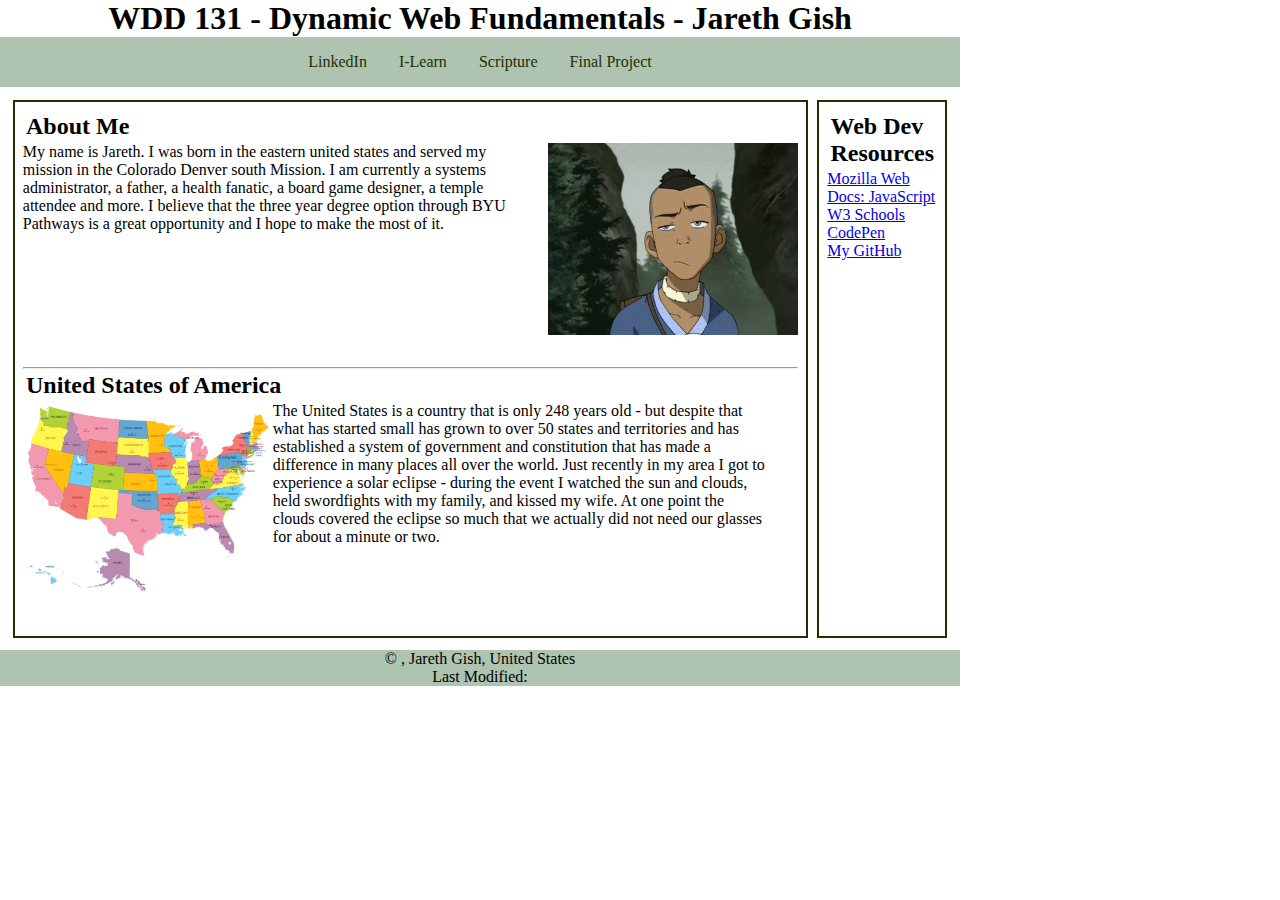
==== index.html @ a042dbac "assignment update" ====
<!doctype html>
<html lang="en-US">
<head>
    <meta charset="UTF-8">
    <meta name="viewport" content="width=device-width, initial-scale=1.0">
    <title>WDD 131 - Dynamic Web Fundamentals - Jareth Gish</title>
    <meta name="description" content="WDD 131 - Dynamic Web Fundamentals - Jareth Gish - Class Project">
    <meta name="author" content="Jareth Gish">
    <link rel="stylesheet" href="styles/base.css">
</head>
<body>
    <header>
        <h1>WDD 131 - Dynamic Web Fundamentals - Jareth Gish</h1>
        <nav>
            <a href="https://www.linkedin.com/" title="linkedin">LinkedIn</a>
            <a href="https://byui.instructure.com/" title="i-learn">I-Learn</a>
            <a href="https://www.churchofjesuschrist.org/study/scriptures/ot/isa/58?lang=eng&id=p10#p10" title="scripture">Scripture</a>
            <a href="#" title="final-project">Final Project</a>
        </nav>
    </header>

    <main>
        <!--3 resource linkes in these 2 cards-->
        <section class="card">
            <h2>About Me</h2>
            <div>
                <P>My name is Jareth. I was born in the eastern united states and served my mission in the Colorado Denver south Mission. I am currently a systems administrator, a father, a health fanatic, a board game designer, a temple attendee and more. I believe that the three year degree option through BYU Pathways is a great opportunity and I hope to make the most of it.</P>
                <img src="images/sokkas-profile.jpg" alt="sokkas-profile">
            </div>
            <hr>
            <h2>United States of America</h2>
            <div>
                <img src="images/map_of_the_united_states.jpg" alt="map-of-united-states">
                <p>The United States is a country that is only 248 years old - but despite that what has started small has grown to over 50 states and territories and has established a system of government and constitution that has made a difference in many places all over the world. Just recently in my area I got to experience a solar eclipse - during the event I watched the sun and clouds, held swordfights with my family, and kissed my wife. At one point the clouds covered the eclipse so much that we actually did not need our glasses for about a minute or two.</p>
            </div>
            </section>
        <section class="card">
            <h2>Web Dev Resources</h2>
            <ul>
                <li><a href="https://developer.mozilla.org/en-US/docs/Learn/JavaScript">Mozilla Web Docs: JavaScript</a></li>
                <li><a href="https://www.w3schools.com/">W3 Schools</a></li>
                <li><a href="https://codepen.io/">CodePen</a></li>
                <li><a href="https://github.com/jcg-school">My GitHub</a></li>
            </ul>
        </section>
    </main>

    <footer>
        <p>&copy; <span id="currentyear"></span>, Jareth Gish, United States</p>
        <p id="lastmodified">Last Modified: </p>
    </footer>
</body>
</html>
---- styles/base.css ----
@import url('https://fonts.googleapis.com/css?family=Noto+Sans');
@import url('https://fonts.googleapis.com/css?family=Satisfy');

:root {
    --heading-font: Satisfy, 'Bradley Hand', sans-serif;
    --paragraph-font: 'Noto Sans', Verdana, sans-serif;

    --background-color: #aec3b0;
    --emphasis-text-color: #213002;
    --nav-hover-link-color: #e9e7e7;
    --nav-hover-background-color: #758a77;
}

* {
    margin: 0;
    padding: 0;
    box-sizing: border-box;
}

html {
    height: -webkit-fill-available;
}

body {
    max-width: 60rem;
}

header {
    text-align: center;
}

main {
    max-width: 60rem;
    display: flex;
    margin: 0.5rem;
}

nav {
    display: flex;
    background-color: var(--background-color);
    justify-content: center;
}

nav a {
	display: block;
	text-align: center;
	padding: 1rem;
	text-decoration: none;
    color: var(--emphasis-text-color);
}

nav a:hover {
	text-decoration: underline overline;
    color: var(--nav-hover-link-color);
    background-color: var(--nav-hover-background-color);
}

section {
    max-width: 50rem;
}

h2 {
    padding: 0.2rem;
}

div {
    display: flex;
}

.card {
    border: 2px solid var(--emphasis-text-color);
    padding: 0.5rem;
    margin: 0.3rem;
}

.card p {
    padding-right: 2rem;
}

.card img {
    max-width: 250px;
    padding-bottom: 2rem;
}

.card li {
    list-style-type: none;
}

footer {
    background-color: var(--background-color);
    text-align: center;
}
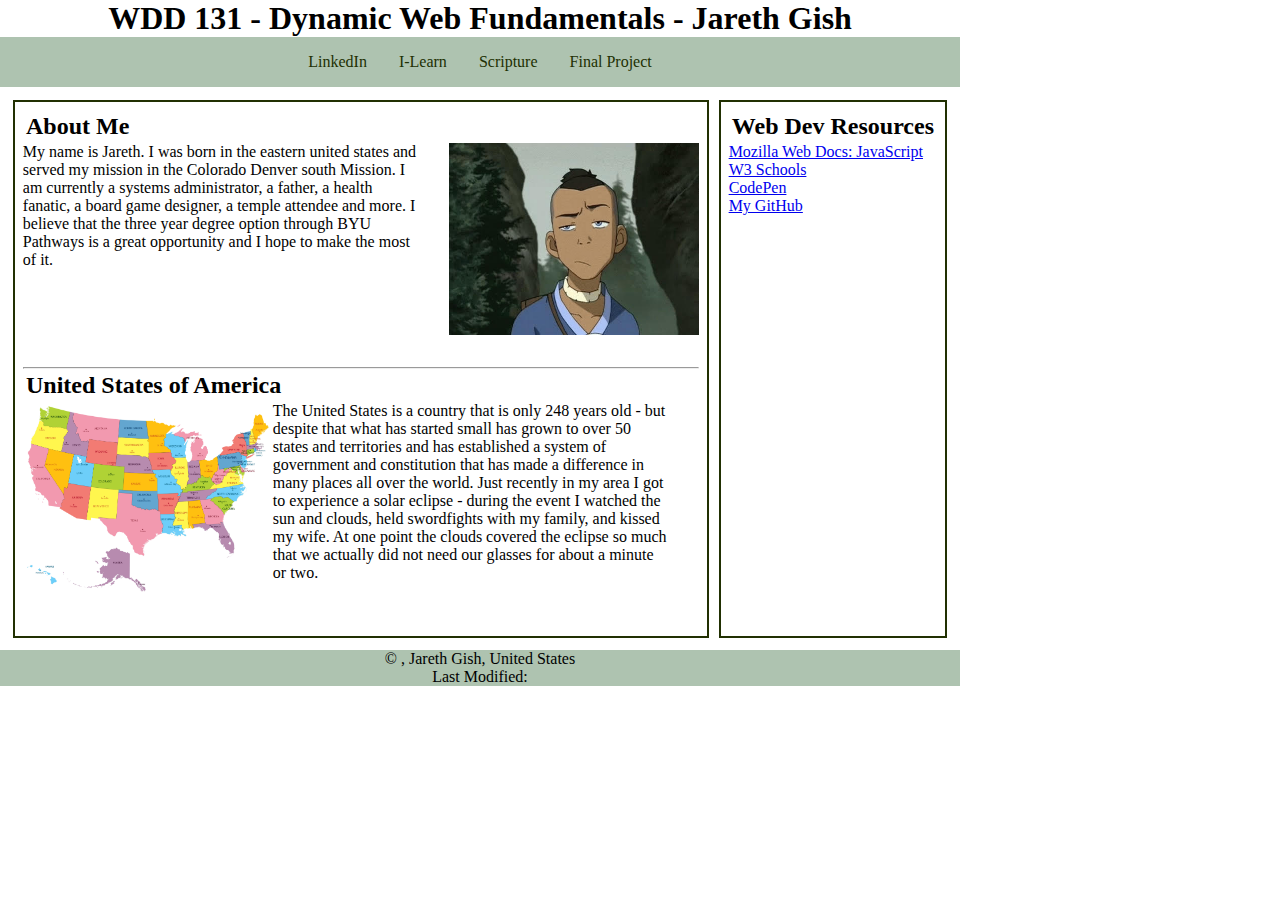
==== commit 34f4e704: "javascript attempt" ====
--- a/index.html
+++ b/index.html
@@ -7,6 +7,7 @@
     <meta name="description" content="WDD 131 - Dynamic Web Fundamentals - Jareth Gish - Class Project">
     <meta name="author" content="Jareth Gish">
     <link rel="stylesheet" href="styles/base.css">
+    <script src="scripts/getdates.js" defer></script>
 </head>
 <body>
     <header>
@@ -20,7 +21,6 @@
     </header>
 
     <main>
-        <!--3 resource linkes in these 2 cards-->
         <section class="card">
             <h2>About Me</h2>
             <div>
--- a/styles/base.css
+++ b/styles/base.css
@@ -31,7 +31,8 @@
 
 main {
     max-width: 60rem;
-    display: flex;
+    display: grid;
+    grid-auto-flow: column;
     margin: 0.5rem;
 }
 
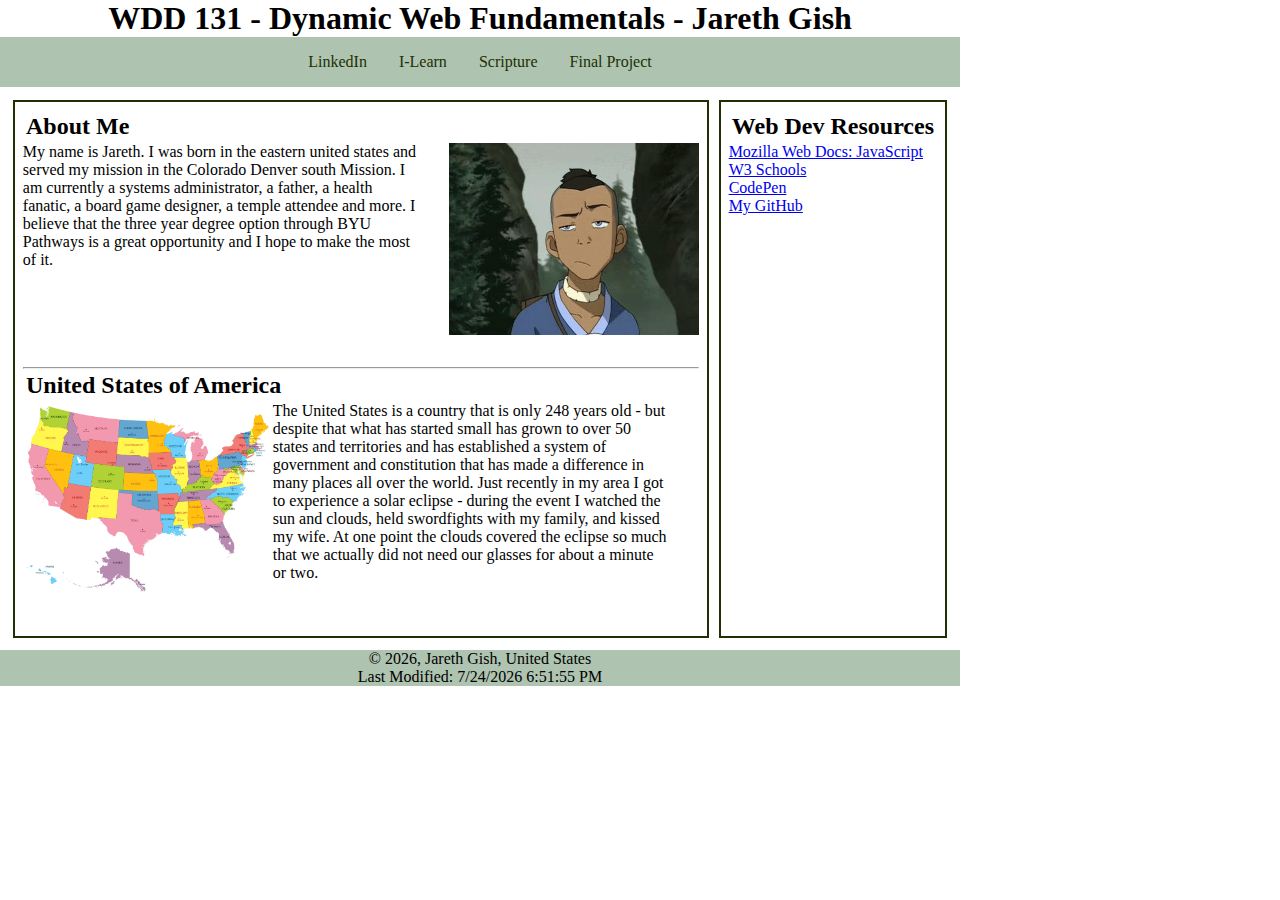
==== commit 0922be69: "date & time study" ====
--- a/index.html
+++ b/index.html
@@ -47,7 +47,7 @@
 
     <footer>
         <p>&copy; <span id="currentyear"></span>, Jareth Gish, United States</p>
-        <p id="lastmodified">Last Modified: </p>
+        <p>Last Modified: <span id="lastmodified"></span></p>
     </footer>
 </body>
 </html>